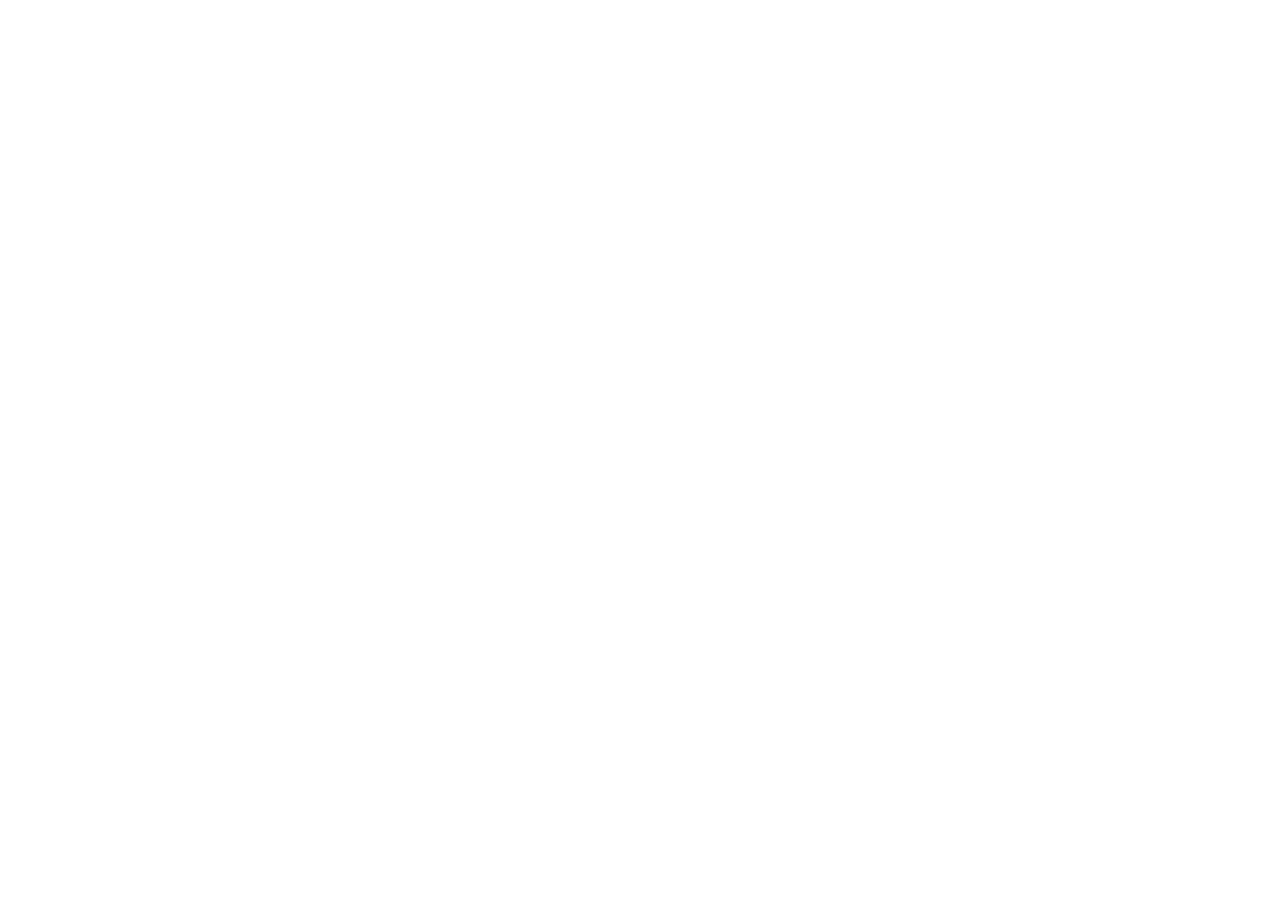
==== pages/blog/blog.html @ c9b7f076 "finswiit-footer-header" ====
<!DOCTYPE html>
<html lang="en">
  <head>
    <meta charset="UTF-8" />
    <meta name="viewport" content="width=device-width, initial-scale=1.0" />
    <title>blog</title>
  </head>
  <body></body>
</html>
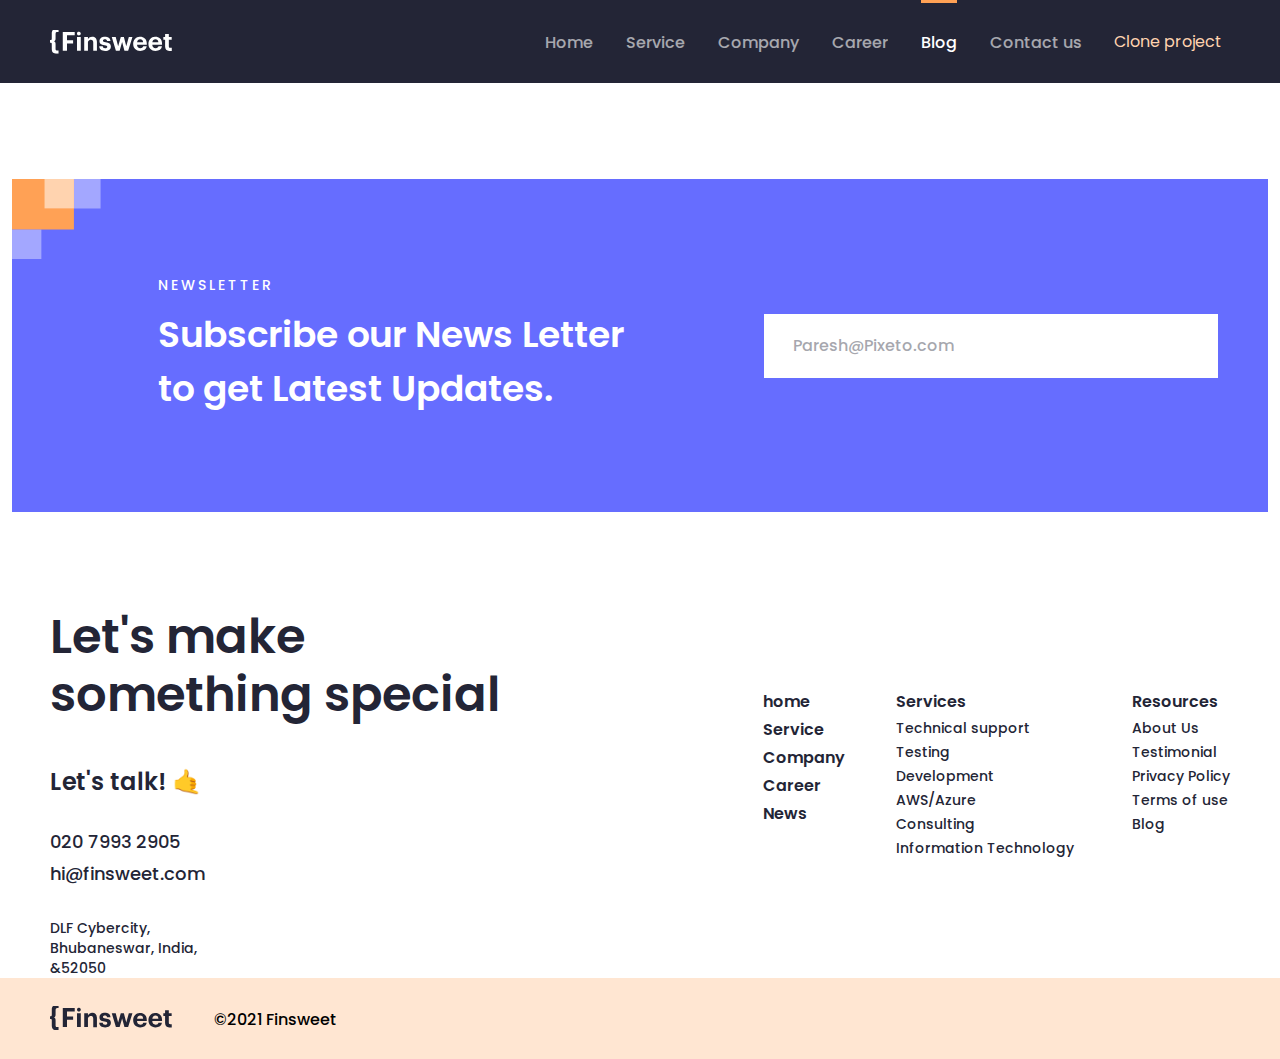
==== commit 801f0910: "finsweet__career-privacy" ====
--- a/pages/blog/blog.html
+++ b/pages/blog/blog.html
@@ -4,6 +4,230 @@
     <meta charset="UTF-8" />
     <meta name="viewport" content="width=device-width, initial-scale=1.0" />
     <title>blog</title>
+    <link rel="stylesheet" href="./blog.css" />
   </head>
-  <body></body>
+  <body>
+    <!-- header start -->
+    <header class="header">
+      <div class="header-container container">
+        <a class="site-logo" href="#">
+          <img
+            class="site-logo__image"
+            src="/images/site-logo.svg"
+            alt="site-logo"
+            width="122"
+            height="24"
+          />
+        </a>
+        <nav class="sitenav">
+          <ul class="sitenav__list">
+            <li class="sitenav__item">
+              <a class="sitenav__item__link" href="/index.html">Home</a>
+            </li>
+            <li class="sitenav__item">
+              <a
+                class="sitenav__item__link"
+                href="/pages/services/services.html"
+                >Service</a
+              >
+            </li>
+            <li class="sitenav__item">
+              <a class="sitenav__item__link" href="/pages/company/company.html"
+                >Company</a
+              >
+            </li>
+            <li class="sitenav__item">
+              <a class="sitenav__item__link" href="/pages/career/career.html"
+                >Career</a
+              >
+            </li>
+            <li class="sitenav__item">
+              <a
+                class="sitenav__item__link"
+                href="/pages/blog/blog.html"
+                id="active"
+                >Blog</a
+              >
+            </li>
+            <li class="sitenav__item">
+              <a class="sitenav__item__link" href="/pages/contact/contacr.html"
+                >Contact us</a
+              >
+            </li>
+          </ul>
+        </nav>
+        <a class="header__btn" href="#"
+          >Clone project
+          <img
+            class="header-btn__icon"
+            src="./images/header-btn__logo.svg"
+            alt=""
+          />
+        </a>
+      </div>
+    </header>
+    <!-- header start -->
+
+    <!-- main start -->
+    <main class="main"></main>
+    <!-- main start -->
+
+    <!-- footer start -->
+    <footer class="footer">
+      <section class="updates">
+        <div class="updates-container container">
+          <div class="updates-texts">
+            <h3 class="updates__smalltitle">NEWSLETTER</h3>
+            <h2 class="updates__title">
+              Subscribe our News Letter to get Latest Updates.
+            </h2>
+          </div>
+          <div class="updates-form-wrapper">
+            <form class="updates-form">
+              <div class="updates-form-control">
+                <input
+                  class="updates__input"
+                  type="text"
+                  placeholder="Paresh@Pixeto.com"
+                />
+              </div>
+            </form>
+          </div>
+        </div>
+      </section>
+
+      <section class="navbar">
+        <div class="navbar-container container">
+          <div class="navbar-content">
+            <h2 class="navbar-title">Let's make something special</h2>
+            <h3 class="navbar-smalltitle">Let's talk! 🤙</h3>
+            <p class="navbar-contact">020 7993 2905</p>
+            <p class="navbar-site">hi@finsweet.com</p>
+            <!-- <div class="navbar-divider divider"></div> -->
+            <p class="navbar-base">DLF Cybercity, Bhubaneswar, India, &52050</p>
+          </div>
+
+          <div class="navbar-info">
+            <div class="navbar-home">
+              <ul class="navbar-home-list">
+                <li class="navbar-home-list-item">
+                  <a href="" class="navbar-home-item-link">home</a>
+                </li>
+                <li class="navbar-home-list-item">
+                  <a href="#" class="navbar-home-item-link">Service</a>
+                </li>
+                <li class="navbar-home-list-item">
+                  <a href="#" class="navbar-home-item-link">Company</a>
+                </li>
+                <li class="navbar-home-list-item">
+                  <a href="#" class="navbar-home-item-link">Career </a>
+                </li>
+                <li class="navbar-home-list-item">
+                  <a href="#" class="navbar-home-item-link">News</a>
+                </li>
+              </ul>
+            </div>
+
+            <div class="navbar-service">
+              <ul class="service-list">
+                <li class="service-item">
+                  <a class="navbar-home-item-link" href="#"> Services </a>
+                </li>
+                <li class="service-item">
+                  <a class="service-item-link" href="#">Technical support</a>
+                </li>
+                <li class="service-item">
+                  <a class="service-item-link" href="#">Testing</a>
+                </li>
+                <li class="service-item">
+                  <a class="service-item-link" href="#">Development</a>
+                </li>
+                <li class="service-item">
+                  <a class="service-item-link" href="#">AWS/Azure </a>
+                </li>
+                <li class="service-item">
+                  <a class="service-item-link" href="#">Consulting</a>
+                </li>
+                <li class="service-item">
+                  <a class="service-item-link" href="#"
+                    >Information Technology</a
+                  >
+                </li>
+              </ul>
+            </div>
+
+            <div class="navbar-source">
+              <ul class="source-list">
+                <li class="source-item">
+                  <a class="navbar-home-item-link" href="#">Resources</a>
+                </li>
+                <li class="source-item">
+                  <a href="#" class="source-item-link"> About Us </a>
+                </li>
+                <li class="source-item">
+                  <a href="#" class="source-item-link">Testimonial</a>
+                </li>
+                <li class="source-item">
+                  <a
+                    href="../../pages/privacy-policy/privacy-policy.html"
+                    class="source-item-link"
+                    >Privacy Policy</a
+                  >
+                </li>
+                <li class="source-item">
+                  <a href="#" class="source-item-link">Terms of use</a>
+                </li>
+                <li class="source-item">
+                  <a href="#" class="source-item-link">Blog</a>
+                </li>
+              </ul>
+            </div>
+            <!-- <img
+              class="contact-image"
+              src="./images/contact-us-image.svg"
+              alt=""
+            />
+            <p class="contact-text">Contact us</p>
+            <img
+              src="./images/header-btn__logo.svg"
+              alt=""
+              class="contact-icon"
+            /> -->
+          </div>
+        </div>
+      </section>
+
+      <section class="footer-p">
+        <div class="footer-p-container container">
+          <div class="footer-p-content">
+            <a class="site-logo" href="#">
+              <img
+                class="footer-p-logo"
+                src="/images/finsweet-dark.svg"
+                alt="site-logo"
+                width="122"
+                height="24"
+              />
+            </a>
+            <h3 class="footer-p-year">©2021 Finsweet</h3>
+          </div>
+          <div class="footer-p-network">
+            <a class="footer-p-facebook" href="#">
+              <img class="facebook-icon" src="./images/facebook.svg" alt="" />
+            </a>
+            <a class="footer-p-twitter" href="#">
+              <img class="twitter-icon" src="./images/twitter.svg" alt="" />
+            </a>
+            <a class="footer-p-instagram" href="#">
+              <img class="instagram-icon" src="./images/instagram.svg" alt="" />
+            </a>
+            <a class="footer-p-in" href="#">
+              <img class="in-icon" src="./images/in" alt="" />
+            </a>
+          </div>
+        </div>
+      </section>
+    </footer>
+    <!-- footer start -->
+  </body>
 </html>
--- a/pages/blog/blog.css
+++ b/pages/blog/blog.css
@@ -0,0 +1 @@
+@import "/css/global.css";
